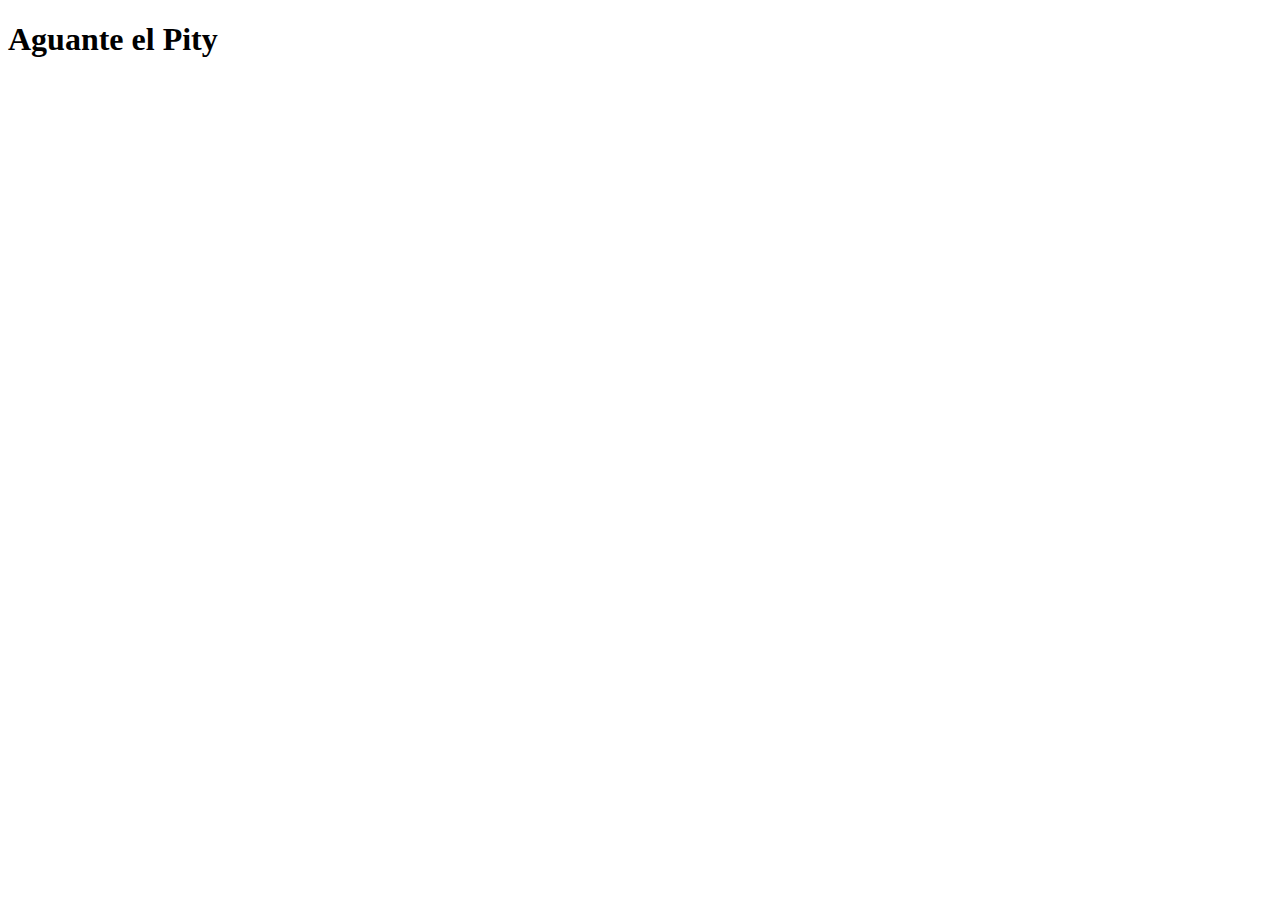
==== index.html @ 329831c4 "mi primer pagina" ====
<!DOCTYPE html>
<html lang="en">
<head>
    <meta charset="UTF-8">
    <meta http-equiv="X-UA-Compatible" content="IE=edge">
    <meta name="viewport" content="width=device-width, initial-scale=1.0">
    <title>Aguante el Pity</title>
</head>
<body>
    <h1>Aguante el Pity</h1>
</body>
</html>
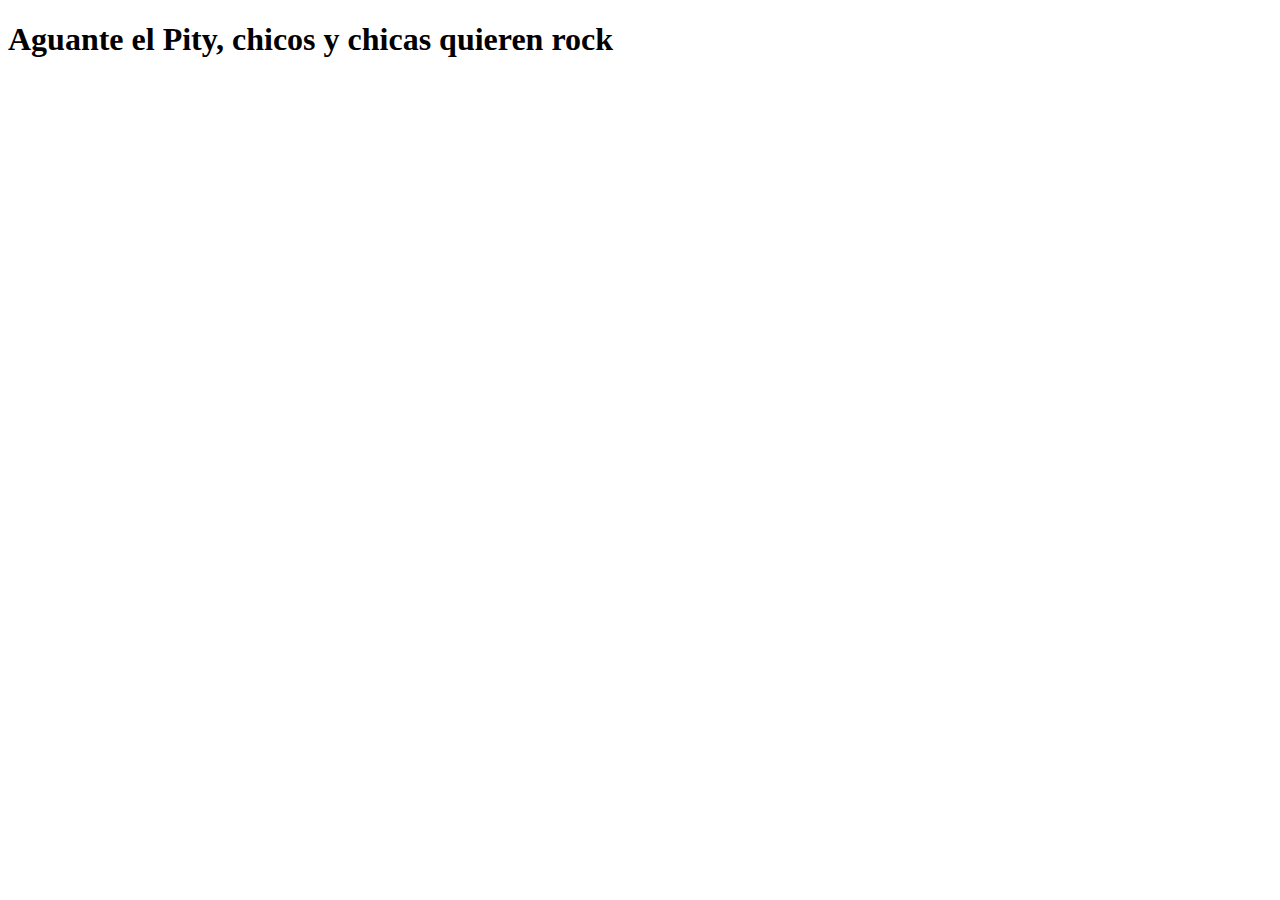
==== commit 0c7c7aaa: "Cambio" ====
--- a/index.html
+++ b/index.html
@@ -7,6 +7,6 @@
     <title>Aguante el Pity</title>
 </head>
 <body>
-    <h1>Aguante el Pity</h1>
+    <h1>Aguante el Pity, chicos y chicas quieren rock</h1>
 </body>
 </html>